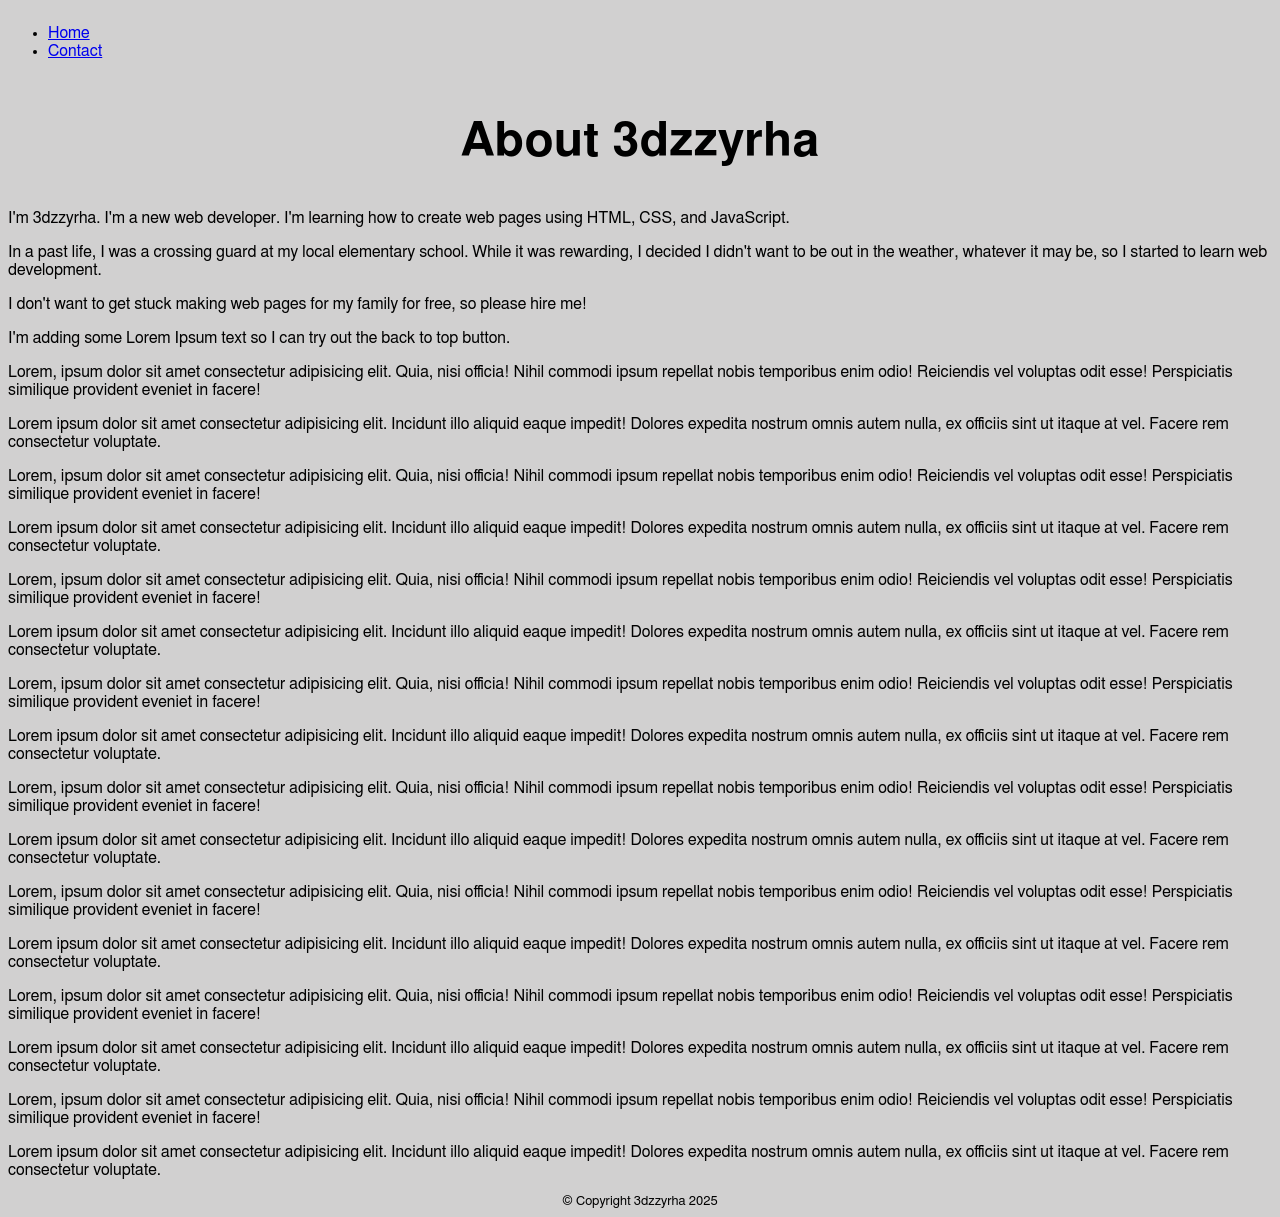
==== about.html @ f307e3fa "other stuff" ====
<!DOCTYPE html>
<html lang="en">
<head>
    <meta charset="UTF-8" />
    <meta name="viewport" content="width=device-width, initial-scale=1.0" />
    <meta http-equiv="X-UA-Compatible" content="ie=edge" />
    <link rel="stylesheet" href="css/backToTopButton.css">
    <link rel="stylesheet" href="css/styles.css">
    <script src="js/backToTop.js"></script>
    <title>About 3dzzyrha</title>
</head>
<body>
    <nav>
        <ul>
            <li><a href = "index.html">Home</a></li>
            <li><a href = "contact.html">Contact</a></li>
        </ul>
    </nav>
    <section>
        <h1>About 3dzzyrha</h1>
        <p>I'm 3dzzyrha. I'm a new web developer. I'm learning how to create web pages using HTML, CSS, and JavaScript.</p>
        <p>In a past life, I was a crossing guard at my local elementary school. While it was rewarding, I decided I didn't want to be out in the weather, whatever it may be, so I started to learn web development.</p>
        
        <p>I don't want to get stuck making web pages for my family for free, so please hire me!</p>

        <p>I'm adding some Lorem Ipsum text so I can try out the back to top button.</p>

        <p>Lorem, ipsum dolor sit amet consectetur adipisicing elit. Quia, nisi officia! Nihil commodi ipsum repellat nobis temporibus enim odio! Reiciendis vel voluptas odit esse! Perspiciatis similique provident eveniet in facere!</p>

        <p>Lorem ipsum dolor sit amet consectetur adipisicing elit. Incidunt illo aliquid eaque impedit! Dolores expedita nostrum omnis autem nulla, ex officiis sint ut itaque at vel. Facere rem consectetur voluptate.</p>

        <p>Lorem, ipsum dolor sit amet consectetur adipisicing elit. Quia, nisi officia! Nihil commodi ipsum repellat nobis temporibus enim odio! Reiciendis vel voluptas odit esse! Perspiciatis similique provident eveniet in facere!</p>

        <p>Lorem ipsum dolor sit amet consectetur adipisicing elit. Incidunt illo aliquid eaque impedit! Dolores expedita nostrum omnis autem nulla, ex officiis sint ut itaque at vel. Facere rem consectetur voluptate.</p>

        <p>Lorem, ipsum dolor sit amet consectetur adipisicing elit. Quia, nisi officia! Nihil commodi ipsum repellat nobis temporibus enim odio! Reiciendis vel voluptas odit esse! Perspiciatis similique provident eveniet in facere!</p>

        <p>Lorem ipsum dolor sit amet consectetur adipisicing elit. Incidunt illo aliquid eaque impedit! Dolores expedita nostrum omnis autem nulla, ex officiis sint ut itaque at vel. Facere rem consectetur voluptate.</p>

        <p>Lorem, ipsum dolor sit amet consectetur adipisicing elit. Quia, nisi officia! Nihil commodi ipsum repellat nobis temporibus enim odio! Reiciendis vel voluptas odit esse! Perspiciatis similique provident eveniet in facere!</p>

        <p>Lorem ipsum dolor sit amet consectetur adipisicing elit. Incidunt illo aliquid eaque impedit! Dolores expedita nostrum omnis autem nulla, ex officiis sint ut itaque at vel. Facere rem consectetur voluptate.</p>

        <p>Lorem, ipsum dolor sit amet consectetur adipisicing elit. Quia, nisi officia! Nihil commodi ipsum repellat nobis temporibus enim odio! Reiciendis vel voluptas odit esse! Perspiciatis similique provident eveniet in facere!</p>

        <p>Lorem ipsum dolor sit amet consectetur adipisicing elit. Incidunt illo aliquid eaque impedit! Dolores expedita nostrum omnis autem nulla, ex officiis sint ut itaque at vel. Facere rem consectetur voluptate.</p>

        <p>Lorem, ipsum dolor sit amet consectetur adipisicing elit. Quia, nisi officia! Nihil commodi ipsum repellat nobis temporibus enim odio! Reiciendis vel voluptas odit esse! Perspiciatis similique provident eveniet in facere!</p>

        <p>Lorem ipsum dolor sit amet consectetur adipisicing elit. Incidunt illo aliquid eaque impedit! Dolores expedita nostrum omnis autem nulla, ex officiis sint ut itaque at vel. Facere rem consectetur voluptate.</p>

        <p>Lorem, ipsum dolor sit amet consectetur adipisicing elit. Quia, nisi officia! Nihil commodi ipsum repellat nobis temporibus enim odio! Reiciendis vel voluptas odit esse! Perspiciatis similique provident eveniet in facere!</p>

        <p>Lorem ipsum dolor sit amet consectetur adipisicing elit. Incidunt illo aliquid eaque impedit! Dolores expedita nostrum omnis autem nulla, ex officiis sint ut itaque at vel. Facere rem consectetur voluptate.</p>

        <p>Lorem, ipsum dolor sit amet consectetur adipisicing elit. Quia, nisi officia! Nihil commodi ipsum repellat nobis temporibus enim odio! Reiciendis vel voluptas odit esse! Perspiciatis similique provident eveniet in facere!</p>

        <p>Lorem ipsum dolor sit amet consectetur adipisicing elit. Incidunt illo aliquid eaque impedit! Dolores expedita nostrum omnis autem nulla, ex officiis sint ut itaque at vel. Facere rem consectetur voluptate.</p>
    </section>

    <footer>&copy; Copyright 3dzzyrha 2025</footer>

    <div class="back-to-top-wrapper">
      <button onclick="scrollToTop()" class="back-to-top-btn" title="Go to top">
        <!-- Paste in svg of chevron-up -->
        <svg xmlns="http://www.w3.org/2000/svg" fill="none" viewBox="0 0 24 24" stroke-width="1.5" stroke="currentColor" class="size-6">
          <path stroke-linecap="round" stroke-linejoin="round" d="m4.5 15.75 7.5-7.5 7.5 7.5" />
        </svg>
      </button>
    </div>
</body>
</html>
---- css/backToTopButton.css ----
.back-to-top-wrapper {
/* Positions the back-to-top button fixed at bottom-right corner */
position: fixed;
bottom: 40px;
right: 40px;
z-index: 999;
}

.back-to-top-btn {
/* Initially hides the button and styles it as a circular clickable element */
display: none;
width: 40px;
padding: 3px;
background-color: white;
border-radius: 50%; /* makes button a circle */
border: 1px solid #2222224D;
cursor: pointer; /* Shows the user that button is clickable */
}

.back-to-top-btn:hover {
/* Changes background color on hover for visual feedback */
background-color: #2222224D;
border: none;
}

.back-to-top-btn svg {
/* Styles the SVG icon inside the button */
display: block;
color: #222222;
}

.back-to-top-btn svg:hover {
/* Changes the color of the SVG icon on hover */
color: #FFF;
}
---- css/styles.css ----
@import url('https://fonts.cdnfonts.com/css/freesans');

body {
    font-family: 'FreeSans', sans-serif;
    background-color: #d1d0d0;
}

nav {
    font-weight: medium;
    /* font-size: x-large; */
    display: inline-flex;
}

h1 {
    text-align: center;
    font-weight: bold;
    font-size: 3rem;
}

#contact {
    text-align: center;
}

footer {
    font-size: small;
    text-align: center;
}
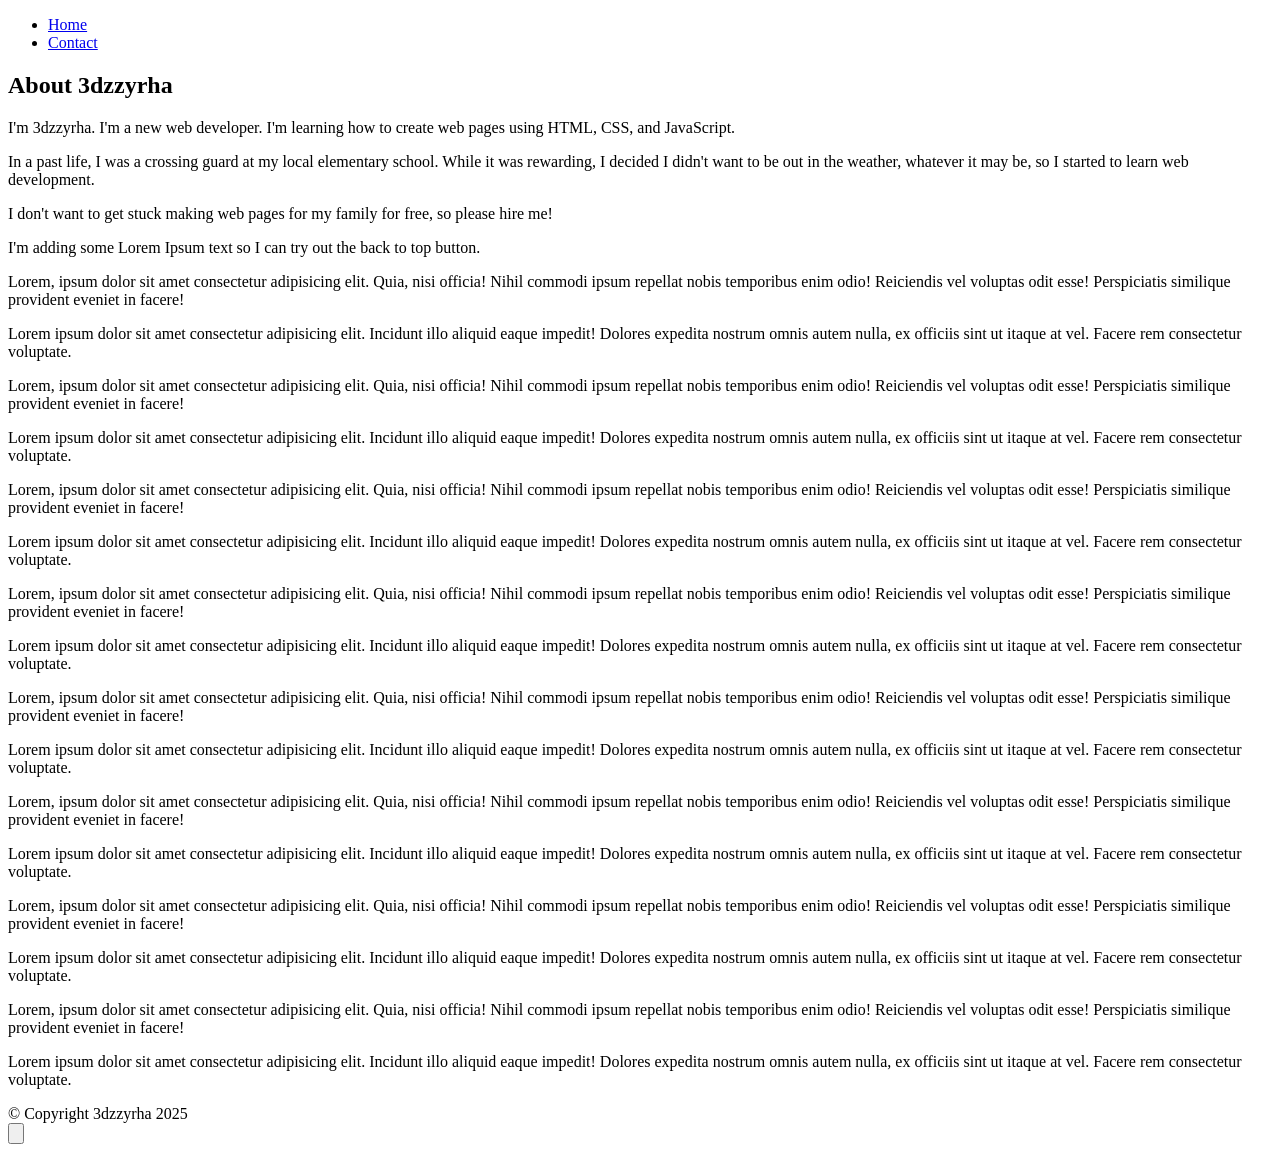
==== commit 6bc7295a: "fix links" ====
--- a/about.html
+++ b/about.html
@@ -4,15 +4,15 @@
     <meta charset="UTF-8" />
     <meta name="viewport" content="width=device-width, initial-scale=1.0" />
     <meta http-equiv="X-UA-Compatible" content="ie=edge" />
-    <link rel="stylesheet" href="css/backToTopButton.css">
-    <link rel="stylesheet" href="css/styles.css">
-    <script src="js/backToTop.js"></script>
+    <link rel="stylesheet" href="/my-portfolio-2/css/backToTopButton.css">
+    <link rel="stylesheet" href="/my-portfolio-2/css/styles.css">
+    <script src="/my-portfolio-2/js/backToTop.js"></script>
     <title>About 3dzzyrha</title>
 </head>
 <body>
     <nav>
         <ul>
-            <li><a href = "index.html">Home</a></li>
+            <li><a href = "/my-portfolio-2/index.html">Home</a></li>
             <li><a href = "contact.html">Contact</a></li>
         </ul>
     </nav>
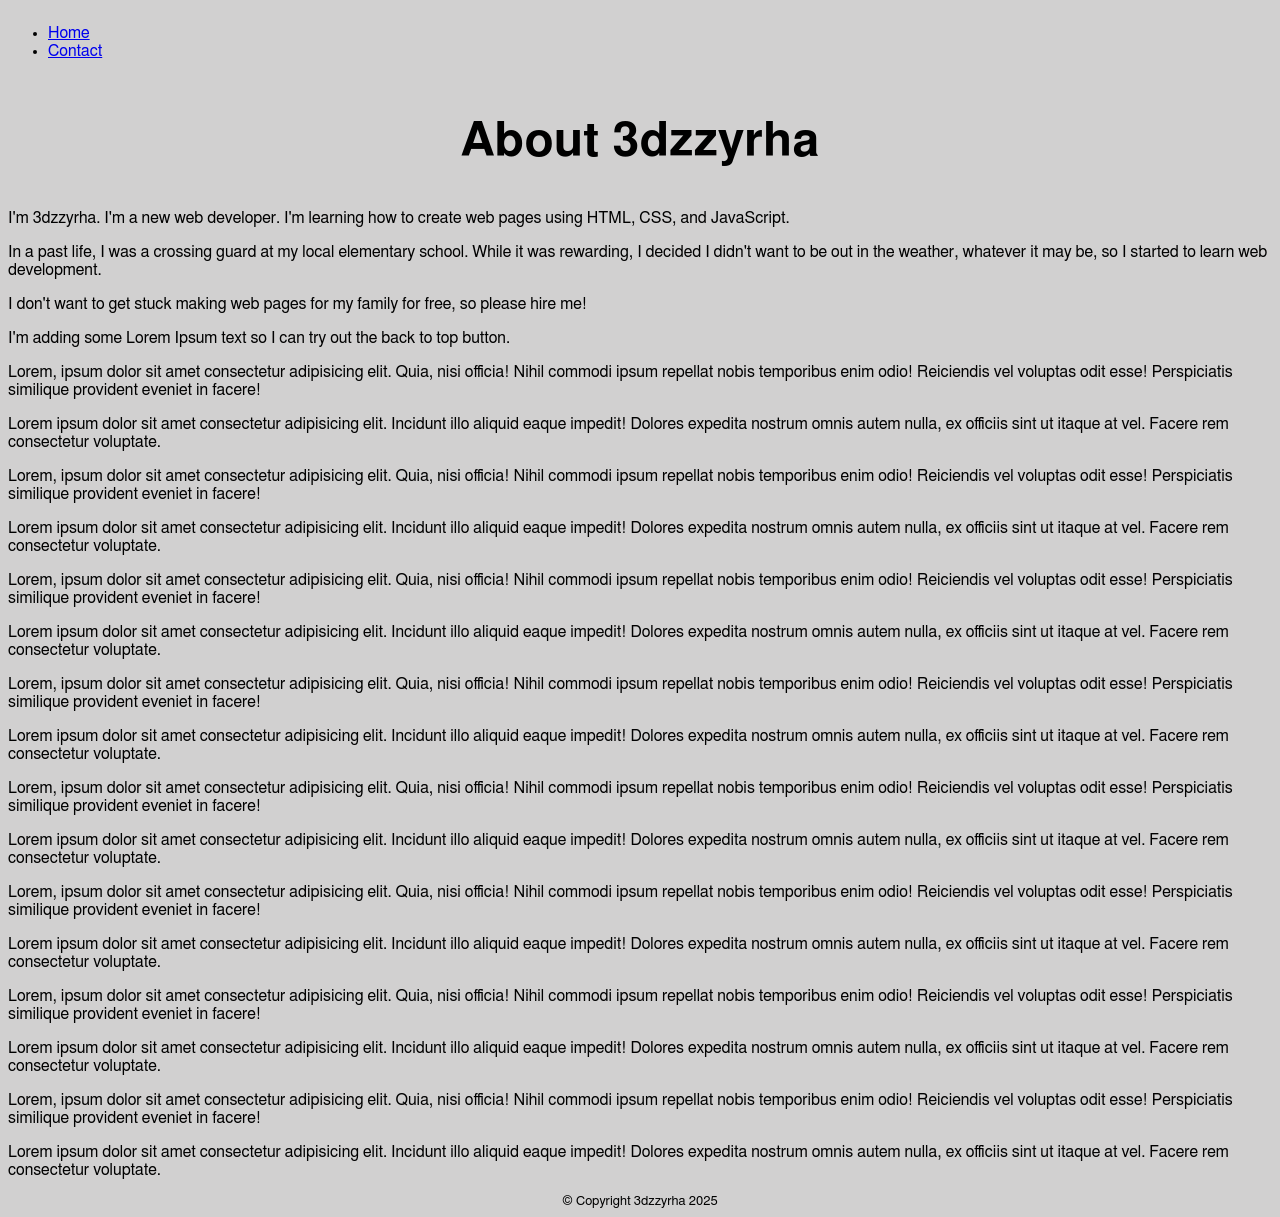
==== commit 592abcbf: "change links again" ====
--- a/about.html
+++ b/about.html
@@ -4,15 +4,15 @@
     <meta charset="UTF-8" />
     <meta name="viewport" content="width=device-width, initial-scale=1.0" />
     <meta http-equiv="X-UA-Compatible" content="ie=edge" />
-    <link rel="stylesheet" href="/my-portfolio-2/css/backToTopButton.css">
-    <link rel="stylesheet" href="/my-portfolio-2/css/styles.css">
-    <script src="/my-portfolio-2/js/backToTop.js"></script>
+    <link rel="stylesheet" href="css/backToTopButton.css">
+    <link rel="stylesheet" href="css/styles.css"">
+    <script src="js/backToTop.js"></script>
     <title>About 3dzzyrha</title>
 </head>
 <body>
     <nav>
         <ul>
-            <li><a href = "/my-portfolio-2/index.html">Home</a></li>
+            <li><a href = "index.html">Home</a></li>
             <li><a href = "contact.html">Contact</a></li>
         </ul>
     </nav>
--- a/css/backToTopButton.css
+++ b/css/backToTopButton.css
@@ -0,0 +1,35 @@
+.back-to-top-wrapper {
+/* Positions the back-to-top button fixed at bottom-right corner */
+position: fixed;
+bottom: 40px;
+right: 40px;
+z-index: 999;
+}
+
+.back-to-top-btn {
+/* Initially hides the button and styles it as a circular clickable element */
+display: none;
+width: 40px;
+padding: 3px;
+background-color: white;
+border-radius: 50%; /* makes button a circle */
+border: 1px solid #2222224D;
+cursor: pointer; /* Shows the user that button is clickable */
+}
+
+.back-to-top-btn:hover {
+/* Changes background color on hover for visual feedback */
+background-color: #2222224D;
+border: none;
+}
+
+.back-to-top-btn svg {
+/* Styles the SVG icon inside the button */
+display: block;
+color: #222222;
+}
+
+.back-to-top-btn svg:hover {
+/* Changes the color of the SVG icon on hover */
+color: #FFF;
+}
--- a/css/styles.css
+++ b/css/styles.css
@@ -0,0 +1,27 @@
+@import url('https://fonts.cdnfonts.com/css/freesans');
+
+body {
+    font-family: 'FreeSans', sans-serif;
+    background-color: #d1d0d0;
+}
+
+nav {
+    font-weight: medium;
+    /* font-size: x-large; */
+    display: inline-flex;
+}
+
+h1 {
+    text-align: center;
+    font-weight: bold;
+    font-size: 3rem;
+}
+
+#contact {
+    text-align: center;
+}
+
+footer {
+    font-size: small;
+    text-align: center;
+}
